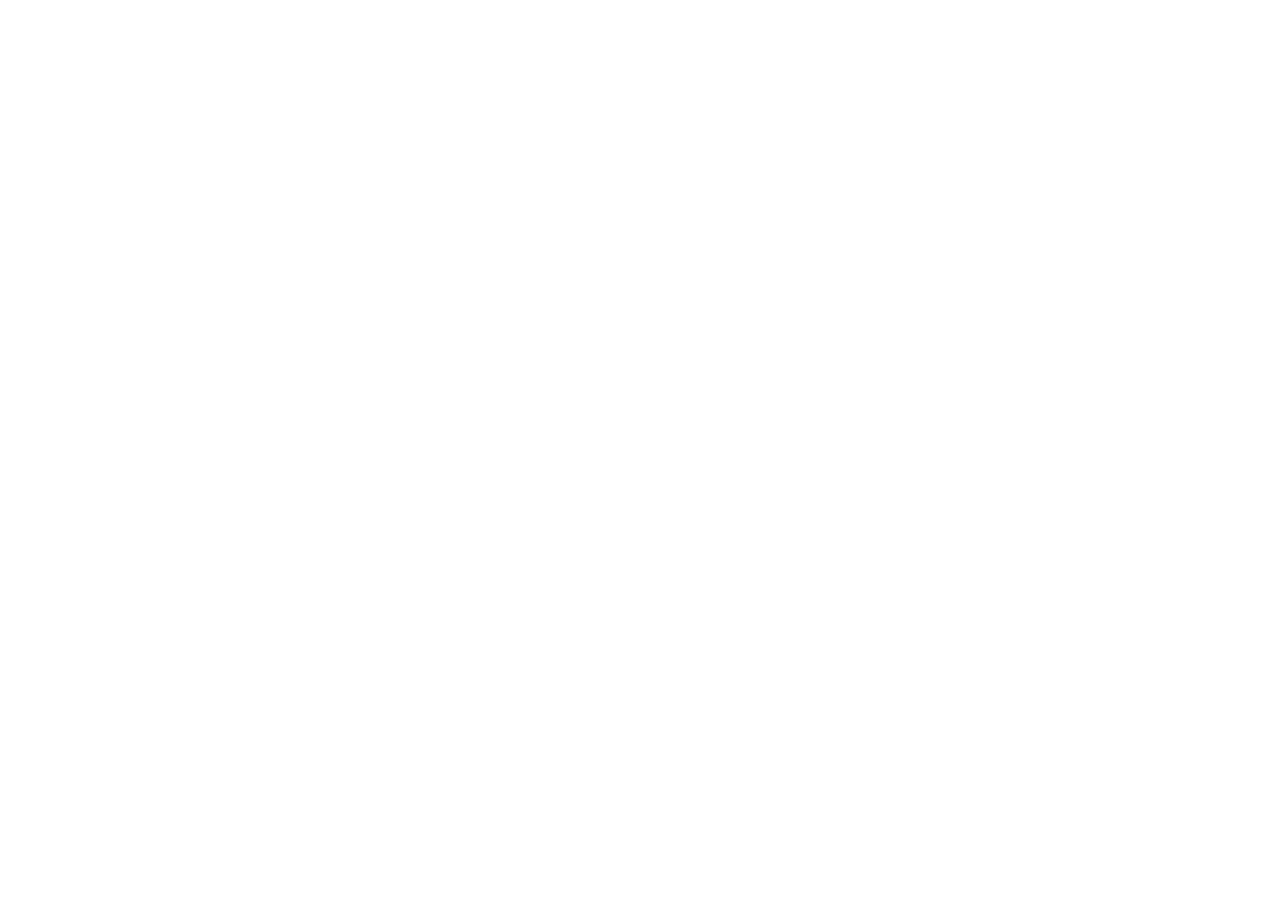
==== bootstrap5-13_template.html @ a89b518b "Add template, css and js." ====
<!doctype html>
<html lang="en">
  <head>
    <!-- Required meta tags -->
    <meta charset="utf-8">
    <meta name="viewport" content="width=device-width, initial-scale=1">
	<link rel="" href="css/bootstrap.css">
    
    <title>MarkDavisDigital.com</title>
  </head>
  <body>
    
	  <script src="js/bootstrap.js"></script>
  </body>
</html>
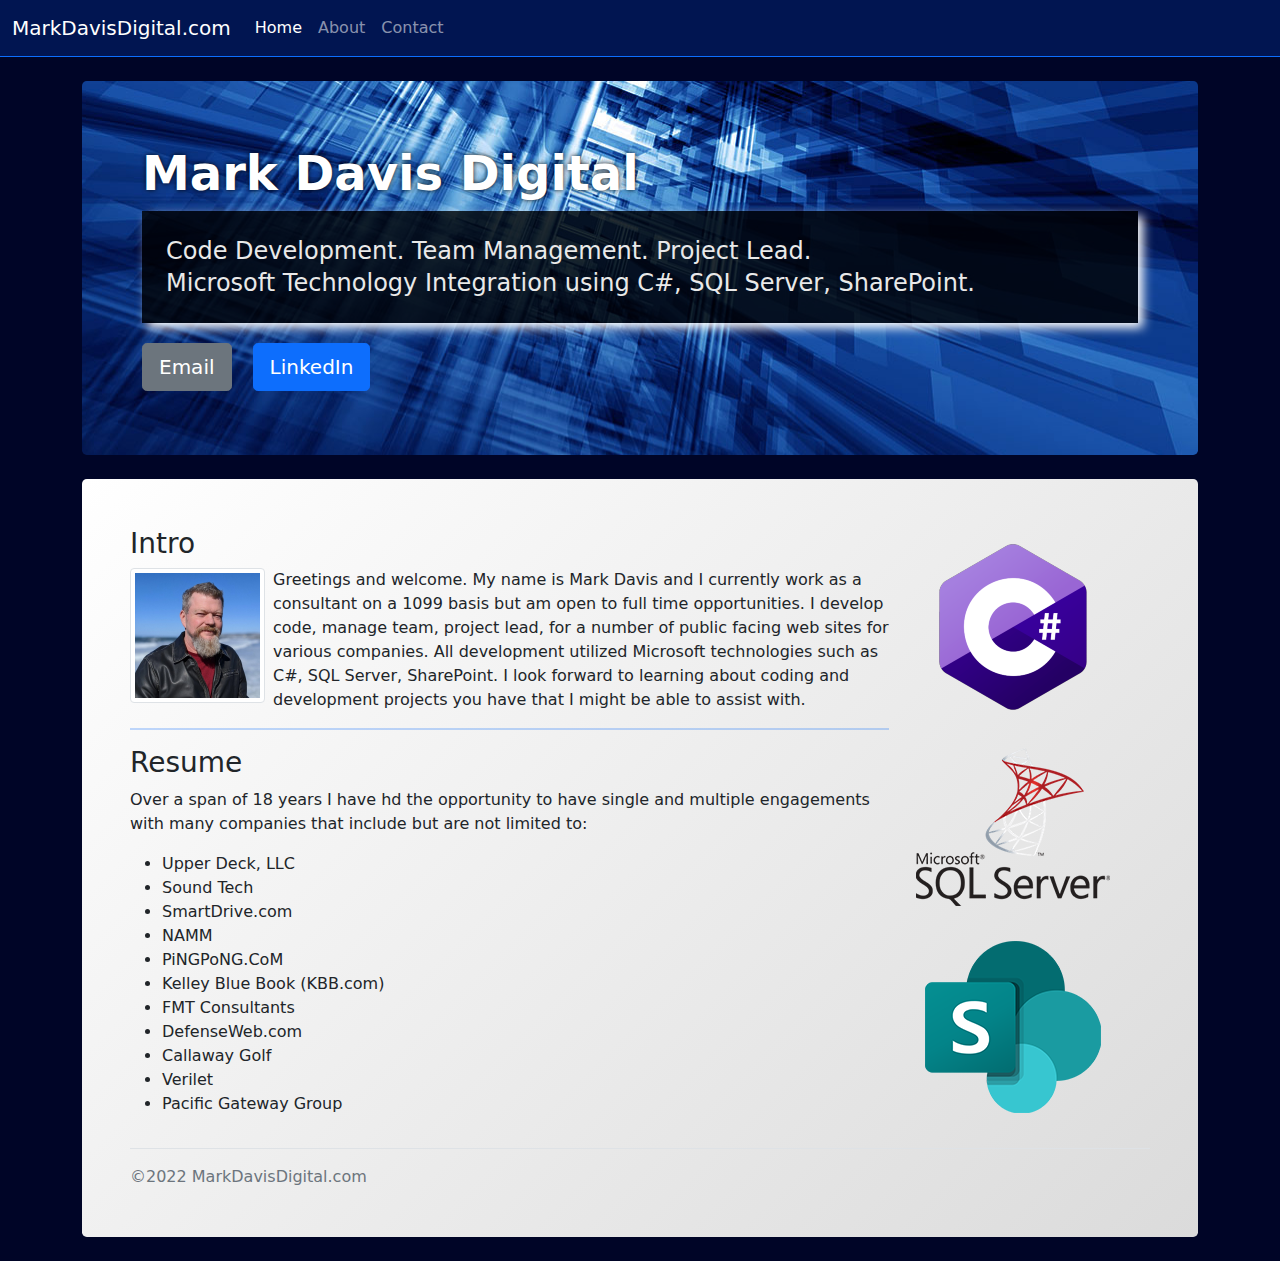
==== commit bf752d28: "Added in images, template and html code for webpage." ====
--- a/bootstrap5-13_template.html
+++ b/bootstrap5-13_template.html
@@ -4,12 +4,79 @@
     <!-- Required meta tags -->
     <meta charset="utf-8">
     <meta name="viewport" content="width=device-width, initial-scale=1">
-	<link rel="" href="css/bootstrap.css">
+	<link rel="stylesheet" href="css/bootstrap.css">
     
     <title>MarkDavisDigital.com</title>
   </head>
-  <body>
-    
+  <body style="background-color: #000527;">
+		<nav class="navbar navbar-expand-lg navbar-dark bg-dark" style="background-color: #011551 !important; border-bottom: solid #0d6efd 1px;">
+		  <div class="container-fluid">
+			<a class="navbar-brand" href="#">MarkDavisDigital.com</a>
+			<button class="navbar-toggler" type="button" data-bs-toggle="collapse" data-bs-target="#navbarNavAltMarkup" aria-controls="navbarNavAltMarkup" aria-expanded="false" aria-label="Toggle navigation">
+			  <span class="navbar-toggler-icon"></span>
+			</button>
+			<div class="collapse navbar-collapse" id="navbarNavAltMarkup">
+			  <div class="navbar-nav">
+				<a class="nav-link active" aria-current="page" href="#">Home</a>
+				<a class="nav-link" href="#">About</a>
+				<a class="nav-link" href="#">Contact</a>
+			  </div>
+			</div>
+		  </div>
+		</nav>
+		<div class="container">
+			<br>
+			<div class="p-5 mb-4 bg-light rounded-3" style="background: url('img/hero-background.jpg') repeat-y top right;">
+				<div class="container-fluid py-3">
+					<h1 class="display-5 fw-bold" style="color: white; text-shadow: 0px 0px 5px rgba(0,0,0,0.9);">Mark Davis Digital</h1>
+					<h2 class="col-md-12 fs-4 px-4 py-4" style="background-color: rgba(0, 0, 0, 0.8); line-height: 2.0rem; margin-bottom: 20px; color: #E9E9E9; -webkit-box-shadow: 5px 5px 5px 5px #000000;
+box-shadow: 5px 5px 10px 0px #fff;">Code Development. Team Management. Project Lead.<br>Microsoft Technology Integration using C#, SQL Server, SharePoint.</h2>
+					<a class="btn btn-secondary btn-lg me-3" href="mailto:medavis00@live.com?subject=MarkDavisDigital.com Inquiry" type="button">Email</a>
+					<a class="btn btn-primary btn-lg" href="https://www.linkedin.com/in/markdavis2008/" target="_blank" role="button">LinkedIn</a>
+				</div>
+
+				
+			</div>
+			<div class="p-5 mb-4 bg-light rounded-3" style="/* Permalink - use to edit and share this gradient: https://colorzilla.com/gradient-editor/#ffffff+0,dbdbdb+100 */
+background: #ffffff; /* Old browsers */
+background: -moz-linear-gradient(-45deg,  #ffffff 0%, #dbdbdb 100%); /* FF3.6-15 */
+background: -webkit-linear-gradient(-45deg,  #ffffff 0%,#dbdbdb 100%); /* Chrome10-25,Safari5.1-6 */
+background: linear-gradient(135deg,  #ffffff 0%,#dbdbdb 100%); /* W3C, IE10+, FF16+, Chrome26+, Opera12+, Safari7+ */
+filter: progid:DXImageTransform.Microsoft.gradient( startColorstr='#ffffff', endColorstr='#dbdbdb',GradientType=1 ); /* IE6-9 fallback on horizontal gradient */
+">
+				<div class="row">
+					<div class="col-md-9">
+						<h3>Intro</h3>
+						<p><img src="img/markdavis.jpg" class="img-thumbnail float-start me-2" style="width:135px;" />Greetings and welcome. My name is Mark Davis and I currently work as a consultant on a 1099 basis but am open to full time opportunities. I develop code, manage team, project lead, for a number of public facing web sites for various companies. All development utilized Microsoft technologies such as C#, SQL Server, SharePoint. I look forward to learning about coding and development projects you have that I might be able to assist with.</p>
+						<hr style="border-top: solid 2px #0d6efd;" />
+						<h3>Resume</h3>
+						<p>Over a span of 18 years I have hd the opportunity to have single and multiple engagements with many companies that include but are not limited to: </p>
+						<ul>
+							<li>Upper Deck, LLC</li>
+							<li>Sound Tech</li>
+							<li>SmartDrive.com</li>
+							<li>NAMM</li>
+							<li>PiNGPoNG.CoM</li>
+							<li>Kelley Blue Book (KBB.com)</li>
+							<li>FMT Consultants</li>
+							<li>DefenseWeb.com</li>
+							<li>Callaway Golf</li>
+							<li>Verilet</li>
+							<li>Pacific Gateway Group</li>
+						</ul>
+					</div>
+					<div class="col-md-2">
+						<img src="img/logo_csharp.png" alt="Microsoft C# Programming Language Development" />
+						<img src="img/logo_sqlserver.png" alt="Microsoft SQL Server" />
+						<img src="img/logo_sharepoint.png" alt="Microsoft Sharepoint" />
+					</div>
+				</div>
+				<footer class="pt-3 mt-3 text-muted border-top">
+				&copy;2022 MarkDavisDigital.com
+				</footer>
+
+			</div>
+		</div>
 	  <script src="js/bootstrap.js"></script>
   </body>
 </html>
